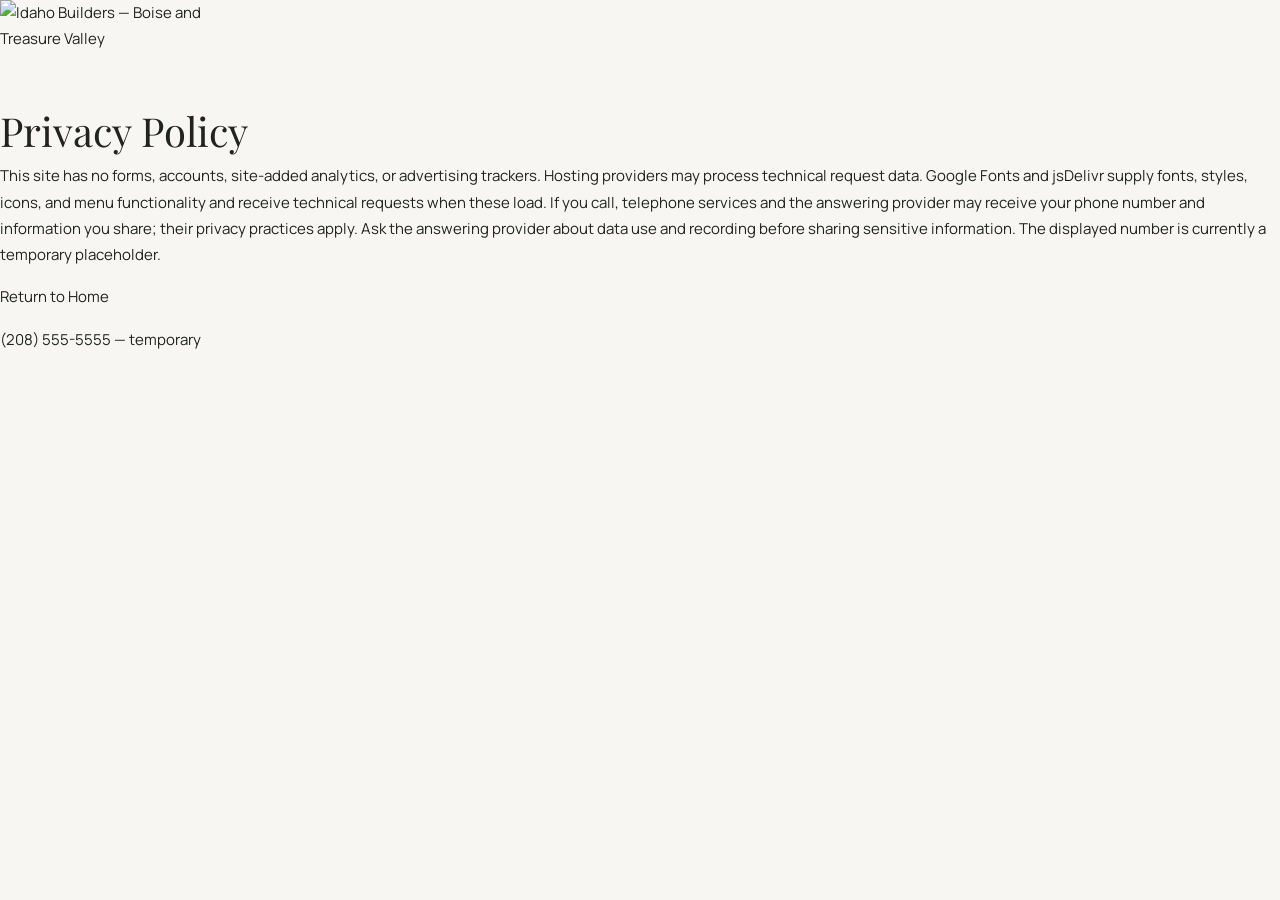
==== privacy.html @ 1a5eb02a "Add files via upload" ====
<!doctype html>
<html lang="en">
<head>
  <meta charset="utf-8">
  <meta name="viewport" content="width=device-width, initial-scale=1">
  <meta name="theme-color" content="#f7f6f2">
  <title>Privacy Policy | Idaho Builders</title>
  <meta name="description" content="Independent construction and remodeling information and referrals for Boise and the Treasure Valley. Temporary phone (208) 555-5555.">
  <link rel="preconnect" href="https://fonts.googleapis.com">
  <link rel="preconnect" href="https://fonts.gstatic.com" crossorigin>
  <link href="https://fonts.googleapis.com/css2?family=Manrope:wght@400;500;600;700&family=Playfair+Display:wght@400;500;600&family=Pinyon+Script&display=swap" rel="stylesheet">
  <link rel="stylesheet" href="https://cdn.jsdelivr.net/npm/bootstrap@5.3.3/dist/css/bootstrap.min.css">
  <link rel="stylesheet" href="https://cdn.jsdelivr.net/npm/bootstrap-icons@1.11.3/font/bootstrap-icons.min.css">
  
<link rel="stylesheet" href="css/style.css">
<style id="idaho-builders-logo">
.site-nav,.site-nav.scrolled{background:rgba(247,246,242,.98);color:#26382f;border-bottom:1px solid #26382f22}.site-nav .brand,.site-nav .nav-links a,.site-nav .navbar-toggler,.site-nav .nav-cta{color:#26382f}.brand{flex-shrink:0}.brand-logo{display:block;width:245px;max-width:100%;height:auto}.site-nav .nav-cta{white-space:nowrap;flex-shrink:0;border-color:#26382f55}footer .brand-logo{width:285px;filter:brightness(0) invert(1)}footer .brand{background:transparent;padding:0}.policy-brand{display:inline-block;margin-bottom:30px}.site-nav>.container{gap:16px}
@media(min-width:768px) and (max-width:1199px){.site-nav .brand-logo{width:205px}.site-nav .nav-links{gap:14px}.site-nav .nav-links a{font-size:10px}.site-nav .nav-cta{font-size:12px;padding:10px 12px}}
@media(max-width:767px){.site-nav .brand-logo{width:225px}.site-nav .nav-cta{width:100%;font-size:14px}.site-nav .navbar-toggler{margin-left:auto}}@media(max-width:359px){.site-nav .brand-logo{width:195px}}
</style>
</head>
<body><main class="policy-main"><a class="policy-brand" href="index.html"><img class="brand-logo" src="assets/idaho-builders-logo.png" alt="Idaho Builders — Boise and Treasure Valley" width="949" height="300"></a><h1>Privacy Policy</h1><p>This site has no forms, accounts, site-added analytics, or advertising trackers. Hosting providers may process technical request data. Google Fonts and jsDelivr supply fonts, styles, icons, and menu functionality and receive technical requests when these load. If you call, telephone services and the answering provider may receive your phone number and information you share; their privacy practices apply. Ask the answering provider about data use and recording before sharing sensitive information. The displayed number is currently a temporary placeholder.</p><p><a href="index.html">Return to Home</a></p><p><a href="tel:+12085555555">(208) 555-5555 — temporary</a></p></main></body></html>
---- css/style.css ----
:root{--ink:#20231f;--paper:#f7f6f2;--white:#fff;--blue:#547d86;--muted:#747771;--line:rgba(32,35,31,.16)}
    *{box-sizing:border-box}
    html{scroll-behavior:smooth;scroll-padding-top:85px}
    body{margin:0;background:var(--paper);color:var(--ink);font-family:Manrope,Arial,sans-serif;font-size:15px;line-height:1.75}
    a{color:inherit;text-decoration:none}
    .serif,h1,h2,h3{font-family:"Playfair Display",Georgia,serif;font-weight:400}
    .eyebrow{font-size:10px;letter-spacing:.22em;text-transform:uppercase;font-weight:700;color:var(--blue)}
    .script{font-family:"Pinyon Script",cursive;text-transform:none;font-weight:400;letter-spacing:0;color:var(--blue)}
    .site-nav{position:fixed;inset:0 0 auto;z-index:20;padding:17px 0;background:rgba(247,246,242,.96);transition:background .35s,backdrop-filter .35s,padding .35s,border-color .35s;border-bottom:1px solid transparent}
    .site-nav.scrolled{background:rgba(247,246,242,.82);backdrop-filter:blur(15px);border-color:var(--line);padding:11px 0}
    .brand{display:flex;align-items:center;gap:11px;font-size:13px;font-weight:700;letter-spacing:.15em;text-transform:uppercase;white-space:nowrap}
    .brand-mark{width:31px;height:31px;border:1px solid var(--blue);display:grid;place-items:center;color:var(--blue);font-family:"Playfair Display",serif;font-size:17px}
    .nav-links{display:flex;justify-content:center;gap:clamp(16px,3vw,42px);list-style:none;margin:0;padding:0}
    .nav-links a{font-size:10px;letter-spacing:.13em;text-transform:uppercase;color:#424640;transition:color .2s}
    .nav-links a:hover{color:var(--blue)}
    .nav-cta,.button{display:inline-flex;align-items:center;justify-content:center;gap:11px;border:1px solid var(--ink);border-radius:40px;padding:11px 20px;font-size:10px;letter-spacing:.12em;text-transform:uppercase;transition:background .25s,color .25s,transform .25s}
    .nav-cta:hover,.button:hover{background:var(--ink);color:white;transform:translateY(-2px)}
    .navbar-toggler{border:0;padding:5px;color:var(--ink);font-size:22px}
    .hero{height:190vh;position:relative}
    .hero-sticky{height:100vh;position:sticky;top:0;overflow:hidden;background:#333}
    .hero-image,.hero-image-second{position:absolute;inset:0;width:100%;height:100%;object-fit:cover;transform:scale(1.06);will-change:transform}
    .hero-image-second{opacity:0;transition:opacity .2s}
    .hero-shade{position:absolute;inset:0;background:linear-gradient(90deg,rgba(13,20,20,.52),rgba(13,20,20,.08) 75%),linear-gradient(0deg,rgba(14,19,18,.43),transparent 55%)}
    .hero-content{position:absolute;inset:0;display:flex;align-items:flex-end;padding:0 0 clamp(68px,10vh,115px);color:#fff}
    .hero-content .eyebrow{color:#d0e0df}
    .hero h1{font-size:clamp(48px,8vw,105px);line-height:.99;letter-spacing:-.035em;max-width:850px;margin:21px 0 22px}
    .hero .hero-copy{font-size:13px;letter-spacing:.1em;text-transform:uppercase;max-width:500px;color:rgba(255,255,255,.83)}
    .hero .button{border-color:rgba(255,255,255,.75);color:white;margin-top:23px}
    .hero .button:hover{background:#fff;color:var(--ink)}
    .hero-index{position:absolute;right:5.5%;bottom:56px;color:rgba(255,255,255,.8);font-size:10px;letter-spacing:.18em}
    .section-pad{padding:clamp(80px,11vw,150px) 0}
    .section-kicker{margin-bottom:22px}
    .intro-title{font-size:clamp(38px,5vw,65px);line-height:1.12;max-width:650px;margin:0 0 27px}
    .body-copy{color:#656962;max-width:510px;font-size:14px}
    .about-photo{height:490px;overflow:hidden;border-radius:2px;position:relative}
    .about-photo img,.project-card img,.wide-photo img,.together-photo img{width:100%;height:100%;object-fit:cover;transition:transform 1.2s cubic-bezier(.2,.7,.2,1)}
    .about-photo:hover img,.project-card:hover img,.wide-photo:hover img{transform:scale(1.045)}
    .about-caption{position:absolute;bottom:19px;left:20px;color:white;font-size:9px;letter-spacing:.17em;text-transform:uppercase}
    .services{background:#eae9e3;padding:clamp(75px,9vw,120px) 0}
    .section-heading{text-align:center;margin:0 auto 47px}
    .section-heading h2{font-size:clamp(37px,5vw,58px);margin:12px 0}
    .section-heading p{color:var(--muted);max-width:530px;margin:0 auto;font-size:13px}
    .project-card{height:360px;position:relative;overflow:hidden;color:#fff;background:#333}
    .project-card:after{content:"";position:absolute;inset:0;background:linear-gradient(0deg,rgba(12,18,17,.68),rgba(12,18,17,.04) 72%)}
    .project-card .card-text{position:absolute;z-index:1;left:25px;right:22px;bottom:24px}
    .project-card h3{font-size:29px;margin:0 0 9px}
    .project-card a{font-size:9px;letter-spacing:.17em;text-transform:uppercase;color:#e1ece8}
    .project-card a i{margin-left:8px}
    .why-grid{align-items:center}
    .why-grid h2{font-size:clamp(40px,5vw,65px);line-height:1.1;margin:14px 0 23px}
    .why-grid .body-copy{max-width:510px}
    .fine-line{height:1px;background:var(--line);margin:25px 0}
    .values{font-size:13px;color:#656962}
    .values strong{color:var(--ink);font-weight:600}
    .wide-photo{height:480px;overflow:hidden;border-radius:2px}
    .benefits{position:relative;padding:110px 0;color:#fff;overflow:hidden}
    .benefits-bg{position:absolute;inset:0;width:100%;height:100%;object-fit:cover}
    .benefits:after{content:"";position:absolute;inset:0;background:rgba(17,27,27,.7)}
    .benefits .container{position:relative;z-index:1}
    .benefits .section-heading{margin-bottom:58px}
    .benefits .section-heading .eyebrow{color:#c0d4d1}
    .benefits .section-heading h2{color:#fff}
    .benefit{padding:10px 22px 16px;text-align:center;border-right:1px solid rgba(255,255,255,.35);height:100%}
    .benefit:last-child{border:0}
    .benefit .number{font:400 clamp(34px,4vw,52px)/1 "Playfair Display",serif;display:block;margin-bottom:17px}
    .benefit h3{font:600 11px Manrope,sans-serif;letter-spacing:.14em;text-transform:uppercase;margin:0 0 12px}
    .benefit p{font-size:12px;color:rgba(255,255,255,.76);margin:0 auto;max-width:220px}
    .together-photo{height:480px;overflow:hidden}
    .together-copy h2{font-size:clamp(40px,5vw,61px);line-height:1.1;margin:14px 0 24px}
    .together-copy .button{margin-top:21px}
    .reviews{background:#eae9e3;text-align:center}
    .reviews blockquote{font:400 clamp(23px,3vw,36px)/1.5 "Playfair Display",serif;max-width:850px;margin:0 auto 26px}
    .stars{color:#b18a4b;letter-spacing:.2em;font-size:13px;margin:28px 0}
    .reviewer{font-size:10px;text-transform:uppercase;letter-spacing:.18em}
    .review-controls{display:flex;justify-content:center;gap:12px;margin-top:32px}
    .review-controls button,.slider-controls button{width:40px;height:40px;border:1px solid var(--line);border-radius:50%;background:transparent;transition:.2s}
    .review-controls button:hover,.slider-controls button:hover{background:var(--ink);color:white}
    .gallery{padding:85px 0}
    .gallery-head{display:flex;justify-content:space-between;align-items:end;margin-bottom:28px}
    .gallery-head h2{font-size:clamp(34px,4vw,48px);margin:10px 0 0}
    .slider-controls{display:flex;gap:9px}
    .snap-track{display:flex;gap:16px;overflow-x:auto;scroll-snap-type:x mandatory;scrollbar-width:none;padding-bottom:5px}
    .snap-track::-webkit-scrollbar{display:none}
    .snap-item{flex:0 0 min(38vw,430px);height:280px;scroll-snap-align:start;overflow:hidden}
    .snap-item img{width:100%;height:100%;object-fit:cover;transition:transform .8s}
    .snap-item:hover img{transform:scale(1.04)}
    .contact-band{background:#d9e0dc;padding:75px 0}
    .contact-band h2{font-size:clamp(35px,5vw,58px);line-height:1.13;margin:12px 0 18px}
    .contact-band p{color:#545b56;max-width:480px;font-size:13px}
    .contact-band .button{background:var(--ink);color:white}
    .contact-band .button:hover{background:transparent;color:var(--ink)}
    footer{background:#202522;color:#e8e8e2;padding:55px 0 28px}
    footer .brand{color:white}
    footer p,footer a{color:rgba(255,255,255,.66);font-size:12px}
    footer a:hover{color:white}
    .footer-links{list-style:none;padding:0;margin:0;display:grid;gap:9px}
    .footer-bottom{border-top:1px solid rgba(255,255,255,.17);margin-top:38px;padding-top:19px;color:rgba(255,255,255,.5);font-size:10px;letter-spacing:.08em}
    .reveal-ready .reveal{opacity:0;transform:translateY(24px);transition:opacity .8s ease,transform .8s ease}
    .reveal-ready .reveal.is-visible{opacity:1;transform:none}
    @media(max-width:767.98px){
      .site-nav{padding:12px 0}.nav-links{gap:0;padding:15px 20px 22px}.nav-links li{padding:8px 0}.nav-links a{font-size:11px}
      .nav-collapse{background:rgba(247,246,242,.98);padding:4px 0 0}
      .nav-cta{padding:9px 13px;font-size:9px}
      .hero{height:150vh}.hero-content{padding-bottom:78px}.hero h1{font-size:clamp(47px,14vw,76px)}
      .hero-index{bottom:27px}.about-photo{height:360px;margin-top:32px}
      .project-card{height:310px}.benefits{padding:82px 0}
      .benefit{border-right:0;border-bottom:1px solid rgba(255,255,255,.3);padding:23px 12px}
      .wide-photo,.together-photo{height:350px}.together-copy{padding-top:35px}
      .snap-item{flex-basis:82vw;height:240px}
      .gallery-head{align-items:center}.contact-band .button{margin-top:22px}
    }
    @media(prefers-reduced-motion:reduce){html{scroll-behavior:auto}*,*:before,*:after{animation-duration:.01ms!important;animation-iteration-count:1!important;transition-duration:.01ms!important}.hero-image{transform:none!important}.reveal-ready .reveal{opacity:1;transform:none}}
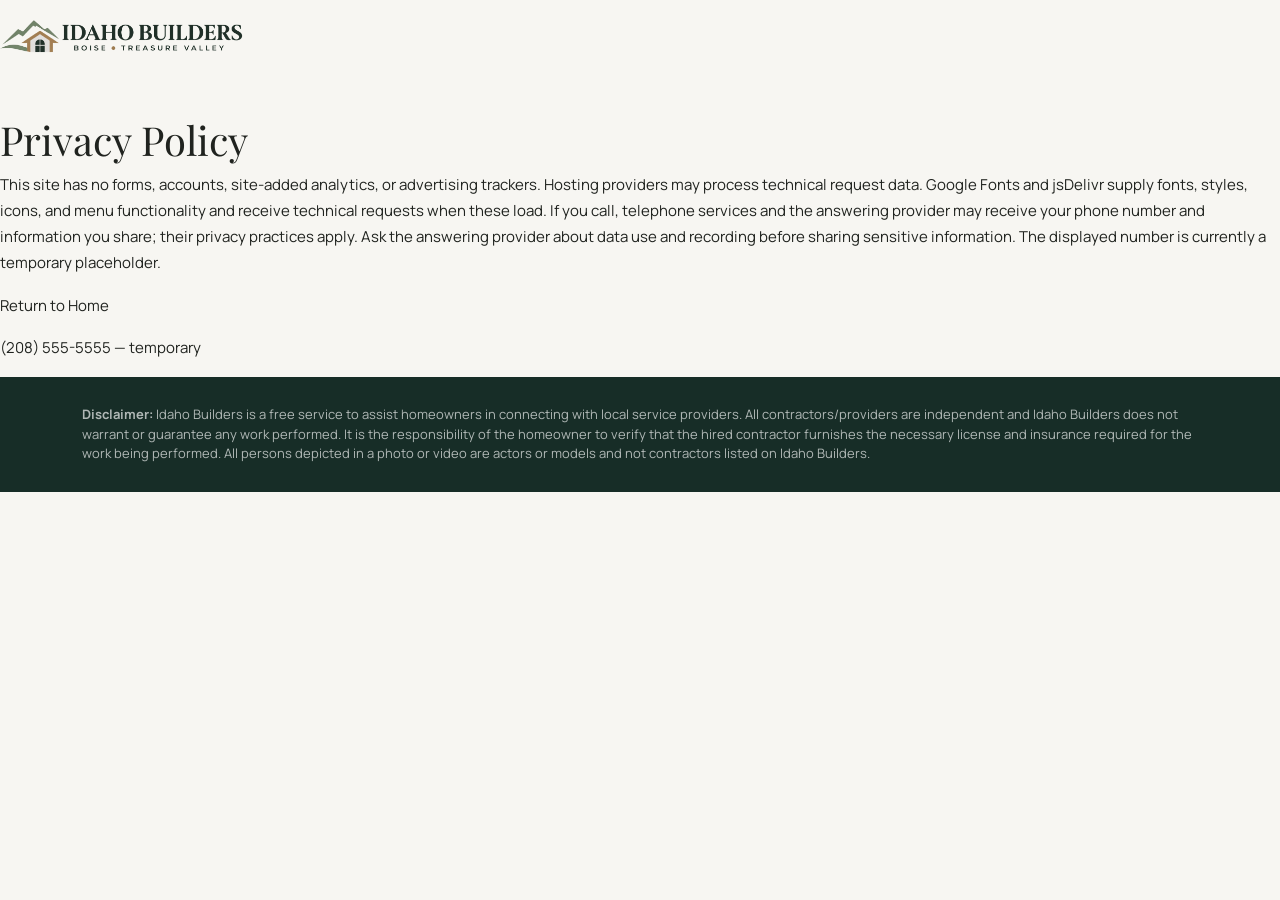
==== commit 2e6de1e8: "Add files via upload" ====
--- a/privacy.html
+++ b/privacy.html
@@ -18,5 +18,5 @@
 @media(min-width:768px) and (max-width:1199px){.site-nav .brand-logo{width:205px}.site-nav .nav-links{gap:14px}.site-nav .nav-links a{font-size:10px}.site-nav .nav-cta{font-size:12px;padding:10px 12px}}
 @media(max-width:767px){.site-nav .brand-logo{width:225px}.site-nav .nav-cta{width:100%;font-size:14px}.site-nav .navbar-toggler{margin-left:auto}}@media(max-width:359px){.site-nav .brand-logo{width:195px}}
 </style>
-</head>
-<body><main class="policy-main"><a class="policy-brand" href="index.html"><img class="brand-logo" src="assets/idaho-builders-logo.png" alt="Idaho Builders — Boise and Treasure Valley" width="949" height="300"></a><h1>Privacy Policy</h1><p>This site has no forms, accounts, site-added analytics, or advertising trackers. Hosting providers may process technical request data. Google Fonts and jsDelivr supply fonts, styles, icons, and menu functionality and receive technical requests when these load. If you call, telephone services and the answering provider may receive your phone number and information you share; their privacy practices apply. Ask the answering provider about data use and recording before sharing sensitive information. The displayed number is currently a temporary placeholder.</p><p><a href="index.html">Return to Home</a></p><p><a href="tel:+12085555555">(208) 555-5555 — temporary</a></p></main></body></html>+<style id="ppc-disclaimer-style">footer .ppc-disclaimer{margin-top:22px;padding-top:18px;border-top:1px solid #ffffff30;color:#dce3df}footer .ppc-disclaimer p{font-size:13px;line-height:1.5;margin:0}footer.ppc-policy-footer{background:#172d27;padding:28px 0}footer.ppc-policy-footer .ppc-disclaimer{margin-top:0;padding-top:0;border:0}</style></head>
+<body><main class="policy-main"><a class="policy-brand" href="index.html"><img class="brand-logo" src="assets/idaho-builders-logo.png" alt="Idaho Builders — Boise and Treasure Valley" width="949" height="300"></a><h1>Privacy Policy</h1><p>This site has no forms, accounts, site-added analytics, or advertising trackers. Hosting providers may process technical request data. Google Fonts and jsDelivr supply fonts, styles, icons, and menu functionality and receive technical requests when these load. If you call, telephone services and the answering provider may receive your phone number and information you share; their privacy practices apply. Ask the answering provider about data use and recording before sharing sensitive information. The displayed number is currently a temporary placeholder.</p><p><a href="index.html">Return to Home</a></p><p><a href="tel:+12085555555">(208) 555-5555 — temporary</a></p></main><footer class="ppc-policy-footer"><div class="container ppc-disclaimer"><p><strong>Disclaimer:</strong> Idaho Builders is a free service to assist homeowners in connecting with local service providers. All contractors/providers are independent and Idaho Builders does not warrant or guarantee any work performed. It is the responsibility of the homeowner to verify that the hired contractor furnishes the necessary license and insurance required for the work being performed. All persons depicted in a photo or video are actors or models and not contractors listed on Idaho Builders.</p></div></footer></body></html>
